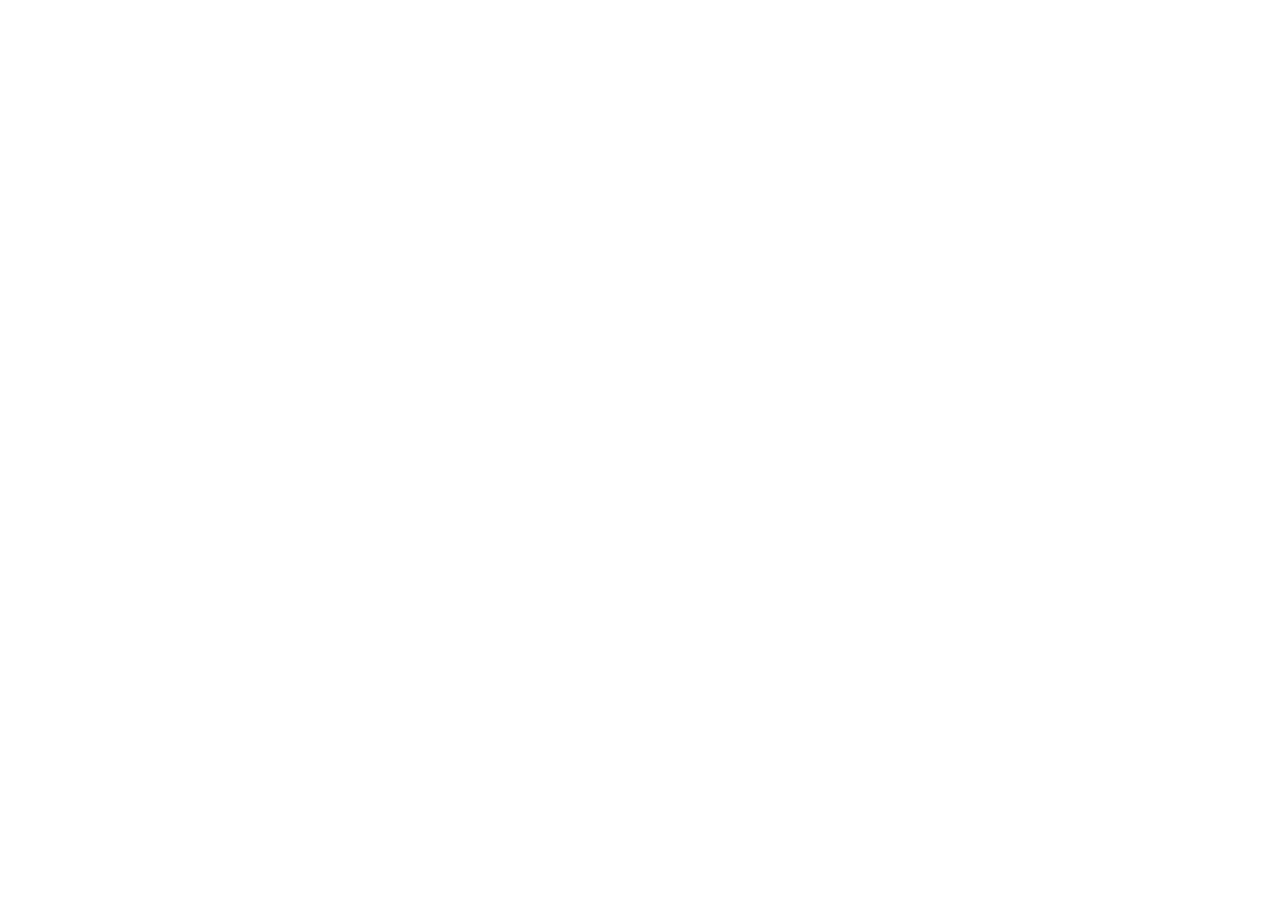
==== index.html @ afe65759 "-add index file" ====
<!DOCTYPE html>
<html lang="en">
<head>
    <meta charset="UTF-8">
    <meta name="viewport" content="width=device-width, initial-scale=1.0">
    <title>Temporary Index Page</title>
</head>
<body>
    
</body>
</html>
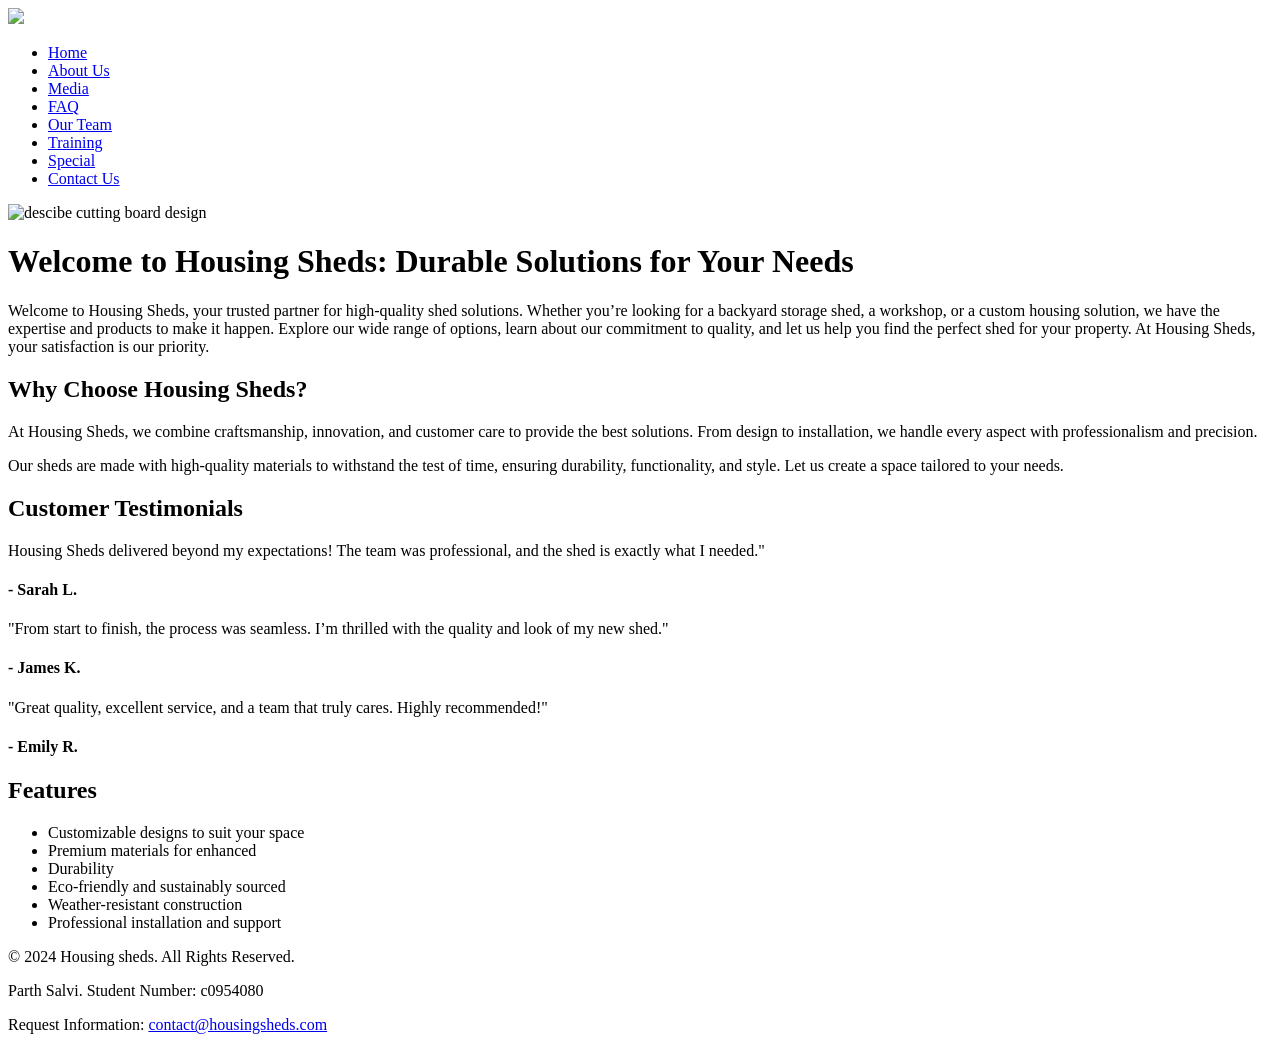
==== commit 3ec1fad5: "Add files via upload" ====
--- a/index.html
+++ b/index.html
@@ -1,11 +1,105 @@
-<!DOCTYPE html>
-<html lang="en">
-<head>
-    <meta charset="UTF-8">
-    <meta name="viewport" content="width=device-width, initial-scale=1.0">
-    <title>Temporary Index Page</title>
-</head>
-<body>
-    
-</body>
+<!DOCTYPE html>
+<html lang="en">
+
+<head>
+    <meta charset="UTF-8">
+    <meta name="viewport" content="width=device-width, initial-scale=1.0">
+    <title> Home</title>
+    <link rel="stylesheet" href="Styles/styles.css">
+    <link rel="apple-touch-icon" sizes="180x180" href="/apple-touch-icon.png">
+    <link rel="icon" type="image/png" sizes="32x32" href="images/favicon-32x32.png">
+    <link rel="icon" type="image/png" sizes="16x16" href="images/favicon-16x16.png">
+    <link rel="manifest" href="/site.webmanifest">
+</head>
+
+<body>
+    <header>
+        <div class="nav-list">
+            <a href="index.html"><img src="Images/logo.png" class="logo"></a>
+                  <!-- Hamburger Menu Button (visible only on mobile) -->
+                  <div class="hamburger">
+                    <div class="bar"></div>
+                    <div class="bar"></div>
+                    <div class="bar"></div>
+                </div>
+    </div>
+        <nav class="nav-menu"> 
+            <ul class="navbar">
+                <li class="link"><a href="index.html">Home</a></li>
+                <li class="link"><a href="about.html">About Us</a></li>
+                <li class="link"><a href="media.html">Media</a></li>
+                <li class="link"><a href="faq.html">FAQ</a></li>
+                <li class="link"><a href="team.html">Our Team</a></li>
+                <li class="link"><a href="training.html">Training</a></li>
+                <li class="link"><a href="specials.html">Special</a></li>
+                <li class="link"><a href="contact.html">Contact Us</a></li>
+            </ul>
+        </nav>
+    </header>
+
+    <main>
+        <img src="Images/Banner.jpeg" class="center fit" alt="descibe cutting board design"></img>
+        <div id="grad1"></div>
+
+        <h1>Welcome to Housing Sheds: Durable Solutions for Your Needs</h1>
+
+        <section id="main">
+            <div class="intro">
+                <p>Welcome to Housing Sheds, your trusted partner for high-quality shed solutions. Whether you’re looking for a backyard storage shed, a workshop, or a custom housing solution, we have the expertise and products to make it happen.
+                    Explore our wide range of options, learn about our commitment to quality, and let us help you find the perfect shed for your property. At Housing Sheds, your satisfaction is our priority.</p>
+                
+            </div>
+
+            <div class="section" id="about">
+                <h2>Why Choose Housing Sheds?</h2>
+                <p>At Housing Sheds, we combine craftsmanship, innovation, and customer care to provide the best solutions. From design to installation, we handle every aspect with professionalism and precision.</p>
+                <p>Our sheds are made with high-quality materials to withstand the test of time, ensuring durability, functionality, and style. Let us create a space tailored to your needs.</p>
+            </div>
+
+            <div class="section" id="testimonials">
+               
+                <h2>Customer Testimonials</h2>
+                <div class="testimonials">
+                    <div class="testimonial">
+                        <p>Housing Sheds delivered beyond my expectations! The team was professional, and the shed is exactly what I needed."</p>
+                        <h4>- Sarah L.</h4>
+                    </div>
+                    <div class="testimonial">
+                        <p>"From start to finish, the process was seamless. I’m thrilled with the quality and look of my new shed."</p>
+                        <h4>- James K.</h4>
+                    </div>
+                    <div class="testimonial">
+                        <p>"Great quality, excellent service, and a team that truly cares. Highly recommended!"</p>
+                        <h4>- Emily R.</h4>
+                   
+                </div>
+            </div>
+            </div>
+
+            <div class="section" id="features">
+                <h2>Features</h2>
+                <ul>
+                    <li>Customizable designs to suit your space</li>
+                    <li>Premium materials for enhanced</li>
+                    <li>Durability</li>
+                    <li>Eco-friendly and sustainably sourced</li>
+                    <li>Weather-resistant construction</li>
+                    <li>Professional installation and support</li>
+                </ul>
+            </div>
+
+
+        </section>
+
+    </main>
+
+    <footer>
+        <p>&copy; 2024 Housing sheds. All Rights Reserved.</p>
+        <p>Parth Salvi. Student Number: c0954080</p>
+        <p>Request Information: <a href="contact@housingsheds.com">contact@housingsheds.com</a></p>
+
+    </footer>
+    <script src="Scripts/script.js"></script>
+</body>
+
 </html>
